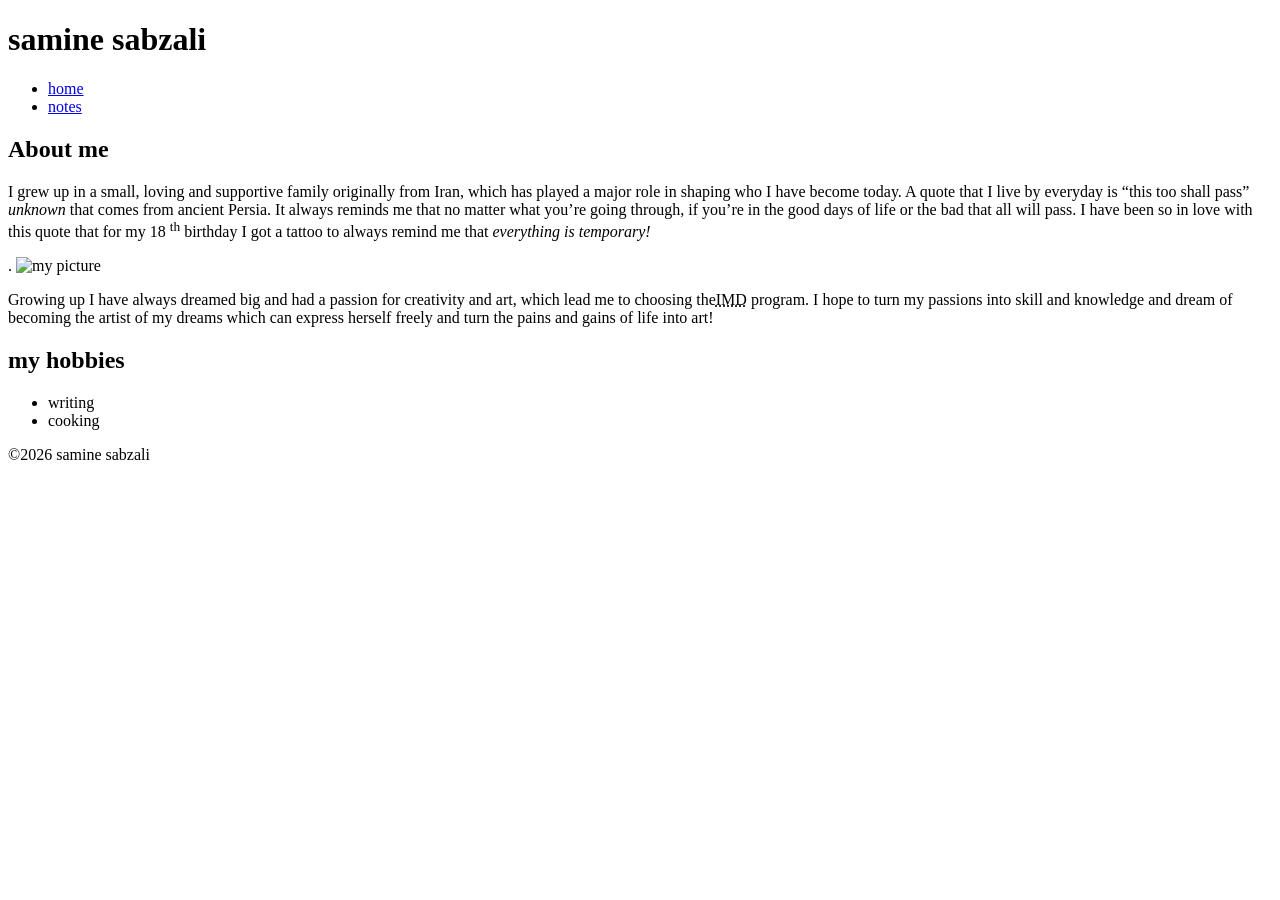
==== index.html @ 44013501 "add index" ====
<!DOCTYPE html>
<html lang="en">
    <head>
<meta charset="utf-8">
<title> samine sazbali</title>
    </head>
    <body>
        <header>
            <h1> samine sabzali </h1>
        </header>
        <nav>
            <ul>
                <li><a href="index.html">home</a></li>
                <li><a href="notes.html">notes</a></li>
            </ul>
        </nav>
        <main> 
            <article>
                <h2> About me</h2>
        <p>     
I grew up in a small, loving and supportive family originally from Iran, which has played a major role in shaping who I have become today. 
A quote that I live by everyday is <q>this too shall pass</q>  <cite>unknown</cite>  that comes from ancient Persia.
It always reminds me that no matter what you’re going through, if you’re in the good days of life or the bad that all will pass.
I have been so in love with this quote that for my 18 <sup>th</sup> birthday I got a tattoo to always remind me that <em>everything is temporary!</em>
 
        </p>.
        <img src="./images/me.png" alt="my picture">
  <p>
  
    Growing up I have always dreamed big and had a passion for creativity and art, which lead me to choosing the<abbr title="INTERACTIVE MEDIA DESIGN">IMD</abbr> program. 
I hope to turn my passions into skill and knowledge and dream of becoming the artist of my dreams which can express herself freely and turn the pains and gains of life into art!

  </p>
  <section>
    <h2>my hobbies</h2>
    <ul>
        <li>writing</li>
        <li>cooking</li>
    </ul>
  </section>
  </artical>
  </main>
       <footer> 
        <p> &copy;2026 samine sabzali </p>
       </footer> 
    </body>
</html>
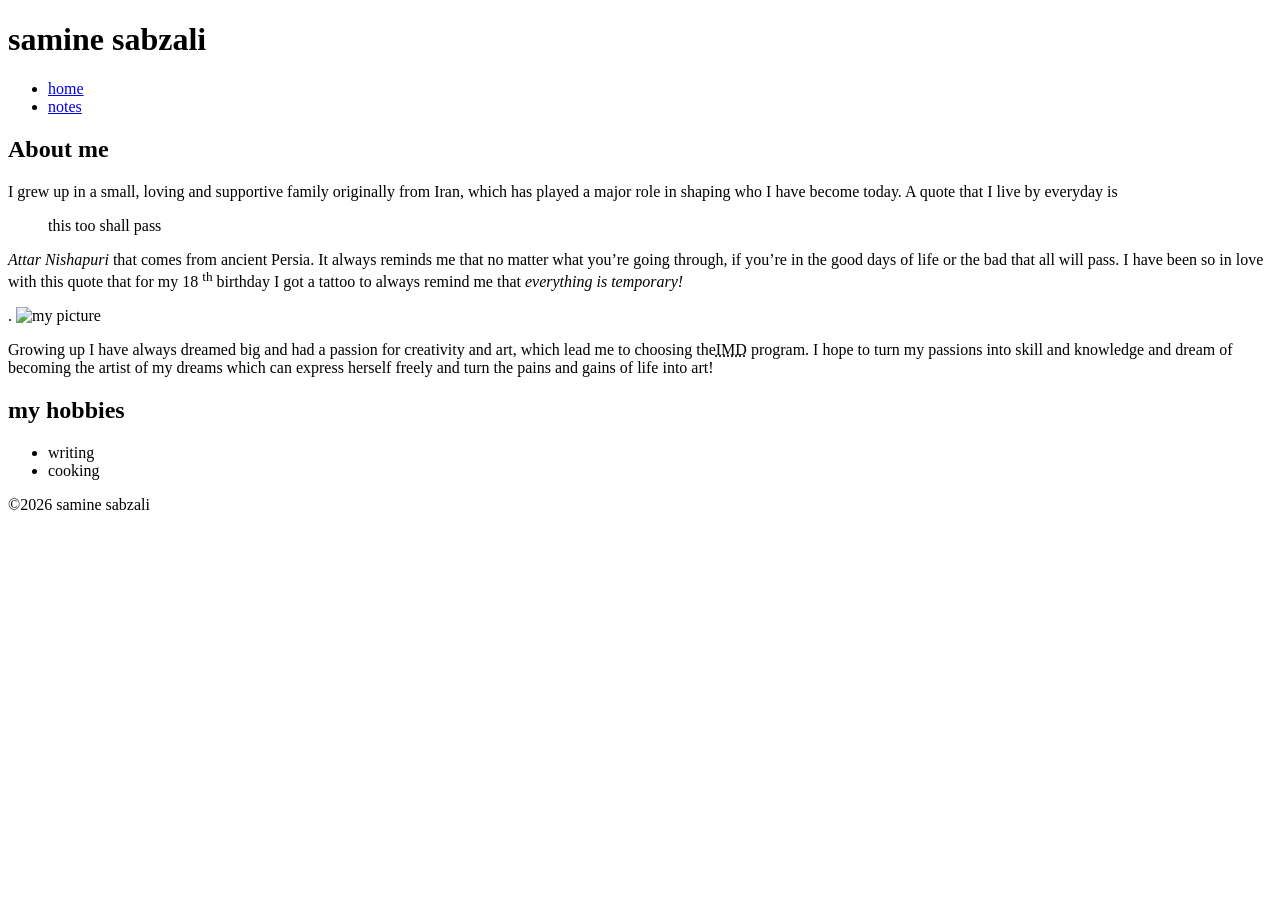
==== commit 8257598d: "add index.html" ====
--- a/index.html
+++ b/index.html
@@ -15,16 +15,16 @@
             </ul>
         </nav>
         <main> 
-            <article>
+           
                 <h2> About me</h2>
         <p>     
 I grew up in a small, loving and supportive family originally from Iran, which has played a major role in shaping who I have become today. 
-A quote that I live by everyday is <q>this too shall pass</q>  <cite>unknown</cite>  that comes from ancient Persia.
+A quote that I live by everyday is <blockquote>this too shall pass</blockquote>  <cite>Attar Nishapuri</cite>  that comes from ancient Persia.
 It always reminds me that no matter what you’re going through, if you’re in the good days of life or the bad that all will pass.
 I have been so in love with this quote that for my 18 <sup>th</sup> birthday I got a tattoo to always remind me that <em>everything is temporary!</em>
  
         </p>.
-        <img src="./images/me.png" alt="my picture">
+        <img src="./images/me.png" alt="my picture" width="200">
   <p>
   
     Growing up I have always dreamed big and had a passion for creativity and art, which lead me to choosing the<abbr title="INTERACTIVE MEDIA DESIGN">IMD</abbr> program. 
@@ -38,7 +38,7 @@
         <li>cooking</li>
     </ul>
   </section>
-  </artical>
+ 
   </main>
        <footer> 
         <p> &copy;2026 samine sabzali </p>
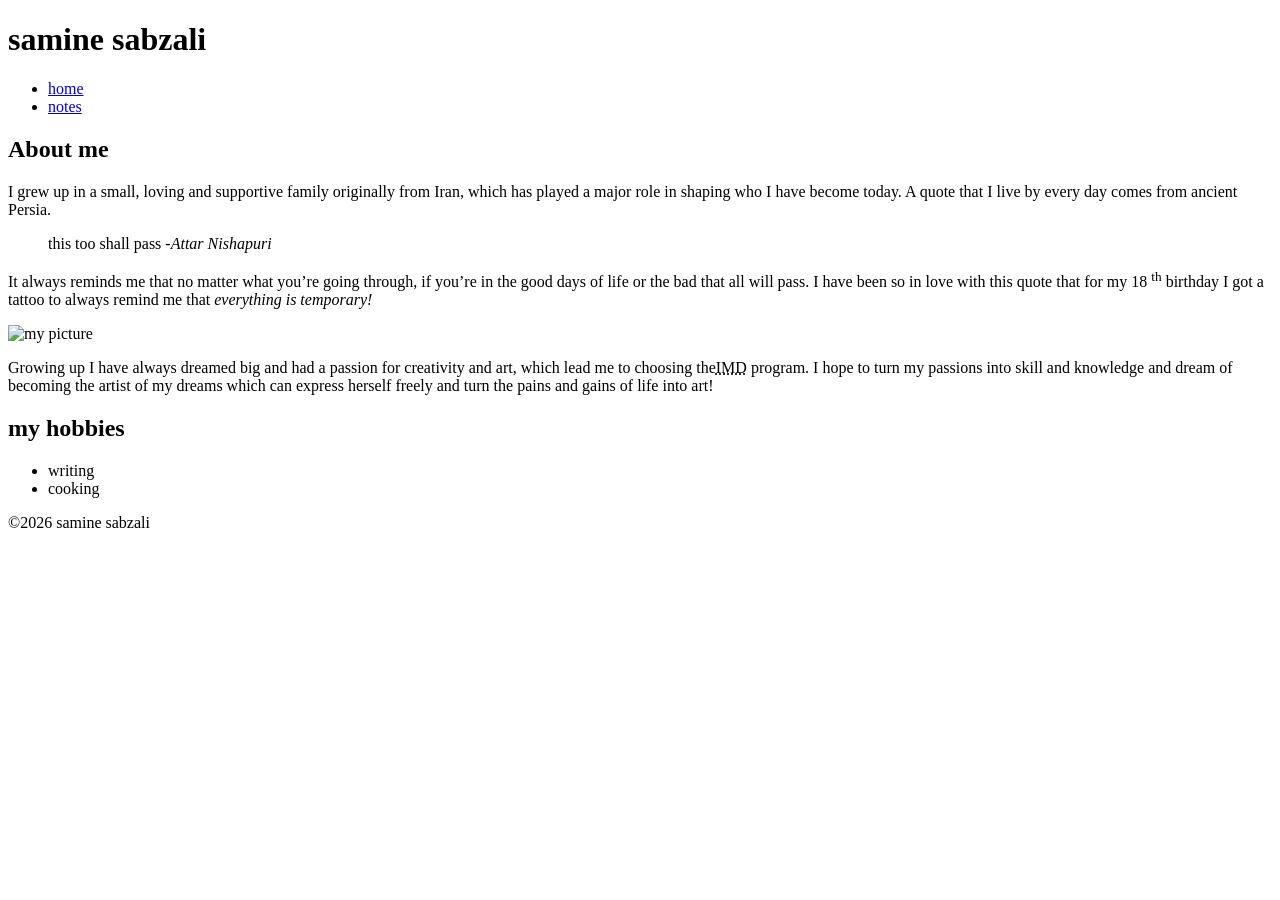
==== commit 44f33e14: "add index.html" ====
--- a/index.html
+++ b/index.html
@@ -2,6 +2,7 @@
 <html lang="en">
     <head>
 <meta charset="utf-8">
+    <meta name="viewport" content="width=device-width, initial-scale=1.0">
 <title> samine sazbali</title>
     </head>
     <body>
@@ -19,12 +20,16 @@
                 <h2> About me</h2>
         <p>     
 I grew up in a small, loving and supportive family originally from Iran, which has played a major role in shaping who I have become today. 
-A quote that I live by everyday is <blockquote>this too shall pass</blockquote>  <cite>Attar Nishapuri</cite>  that comes from ancient Persia.
+A quote that I live by every day comes from ancient Persia.
+</p>
+ <blockquote>this too shall pass
+    <cite>-Attar Nishapuri</cite> </blockquote>  
+ <p>
 It always reminds me that no matter what you’re going through, if you’re in the good days of life or the bad that all will pass.
 I have been so in love with this quote that for my 18 <sup>th</sup> birthday I got a tattoo to always remind me that <em>everything is temporary!</em>
- 
-        </p>.
-        <img src="./images/me.png" alt="my picture" width="200">
+ </p>
+     
+        <img src="./images/me.png" alt="my picture" width="150">
   <p>
   
     Growing up I have always dreamed big and had a passion for creativity and art, which lead me to choosing the<abbr title="INTERACTIVE MEDIA DESIGN">IMD</abbr> program. 
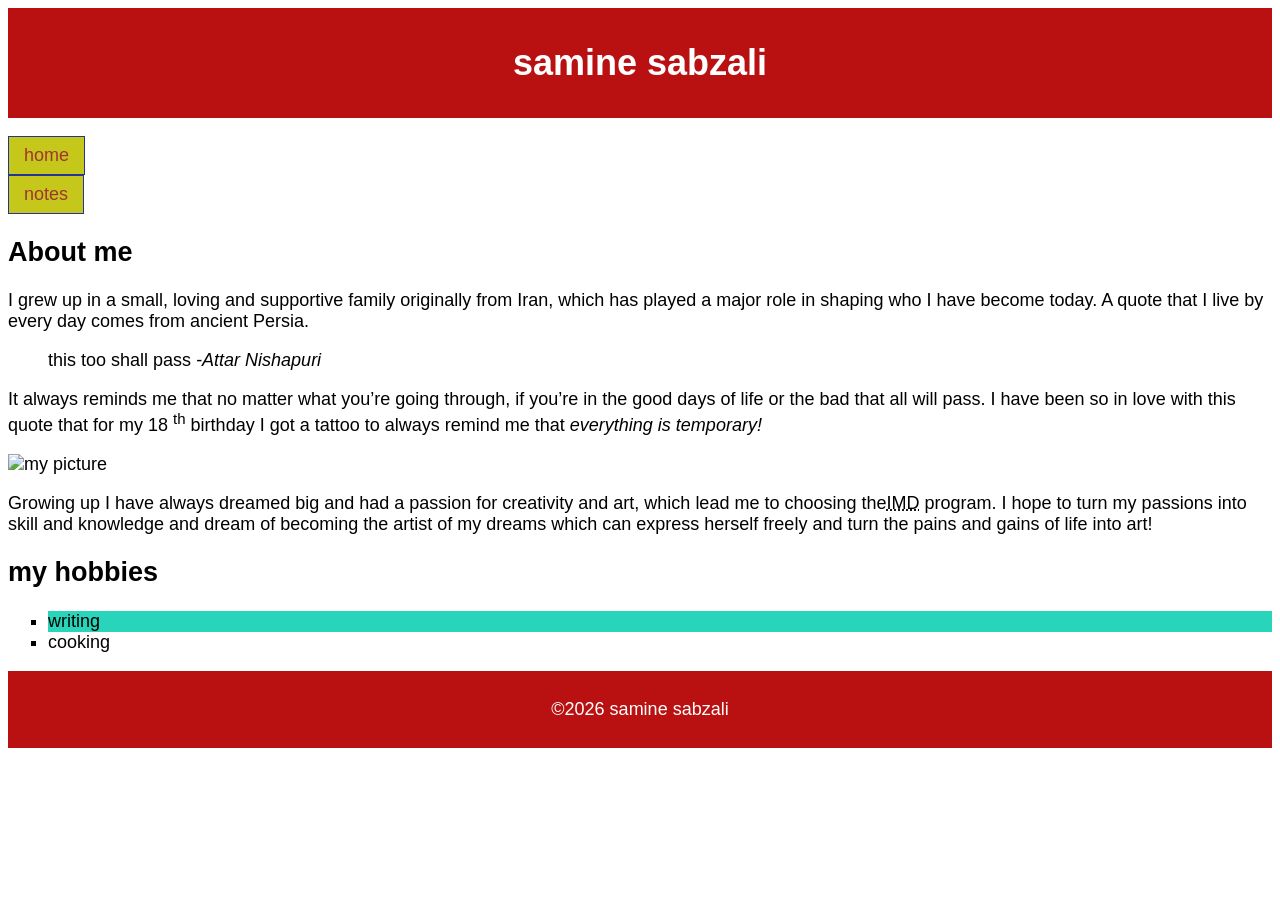
==== commit d7f27eb0: "add index.html file" ====
--- a/index.html
+++ b/index.html
@@ -3,7 +3,8 @@
     <head>
 <meta charset="utf-8">
     <meta name="viewport" content="width=device-width, initial-scale=1.0">
-<title> samine sazbali</title>
+<title> samine sabzali</title>
+<link rel="stylesheet" href="./css/main.css">
     </head>
     <body>
         <header>
@@ -29,7 +30,7 @@
 I have been so in love with this quote that for my 18 <sup>th</sup> birthday I got a tattoo to always remind me that <em>everything is temporary!</em>
  </p>
      
-        <img src="./images/me.png" alt="my picture" width="150">
+        <img src="./images/me.jpg" title="my picture "alt="my picture" width="150">
   <p>
   
     Growing up I have always dreamed big and had a passion for creativity and art, which lead me to choosing the<abbr title="INTERACTIVE MEDIA DESIGN">IMD</abbr> program. 
--- a/css/main.css
+++ b/css/main.css
@@ -0,0 +1,59 @@
+/* Inheritance: Target the body tag to change font family and size */
+body {
+    font-family: Arial, sans-serif;
+    font-size: 18px;
+}
+
+/* Select multiple elements: header and footer with the same background colour */
+header, footer {
+    background-color: #b91111;
+    color: white;
+    padding: 10px;
+    text-align: center;
+}
+
+/* Class selector: site-title class to change text colour of the main heading */
+.site-title {
+    color: #961ed3;
+}
+
+/* Id selector: my-image id to add a box-shadow */
+#my-image {
+    box-shadow: 0 0px 2px 1px rgb(174, 17, 135);
+}
+
+/* Replace the bullets from the list of hobbies with squares */
+main ul {
+    list-style-type: square;
+}
+
+/* Using the nth-child selector: add a background to the odd list items in the hobby list */
+main ul li:nth-child(odd) {
+    background-color: #28d4ba; 
+   
+}
+
+/* Styling the Navigation */
+
+/* Remove the bullets from the unordered list in navigation */
+nav ul {
+    list-style-type: none;
+    padding: 0;
+}
+
+/* Remove the underline from the links and add a background/border */
+nav ul li a {
+    text-decoration: none;
+    background-color: #c5c81a;
+    color: rgb(159, 52, 52);
+    padding: 8px 15px;
+    border: 1px solid #233495;
+    display: inline-block; 
+}
+
+/* Change the background colour on hover or focus state of the links */
+nav ul li a:hover,
+nav ul li a:focus {
+    background-color: #bf1f47; 
+}
+
